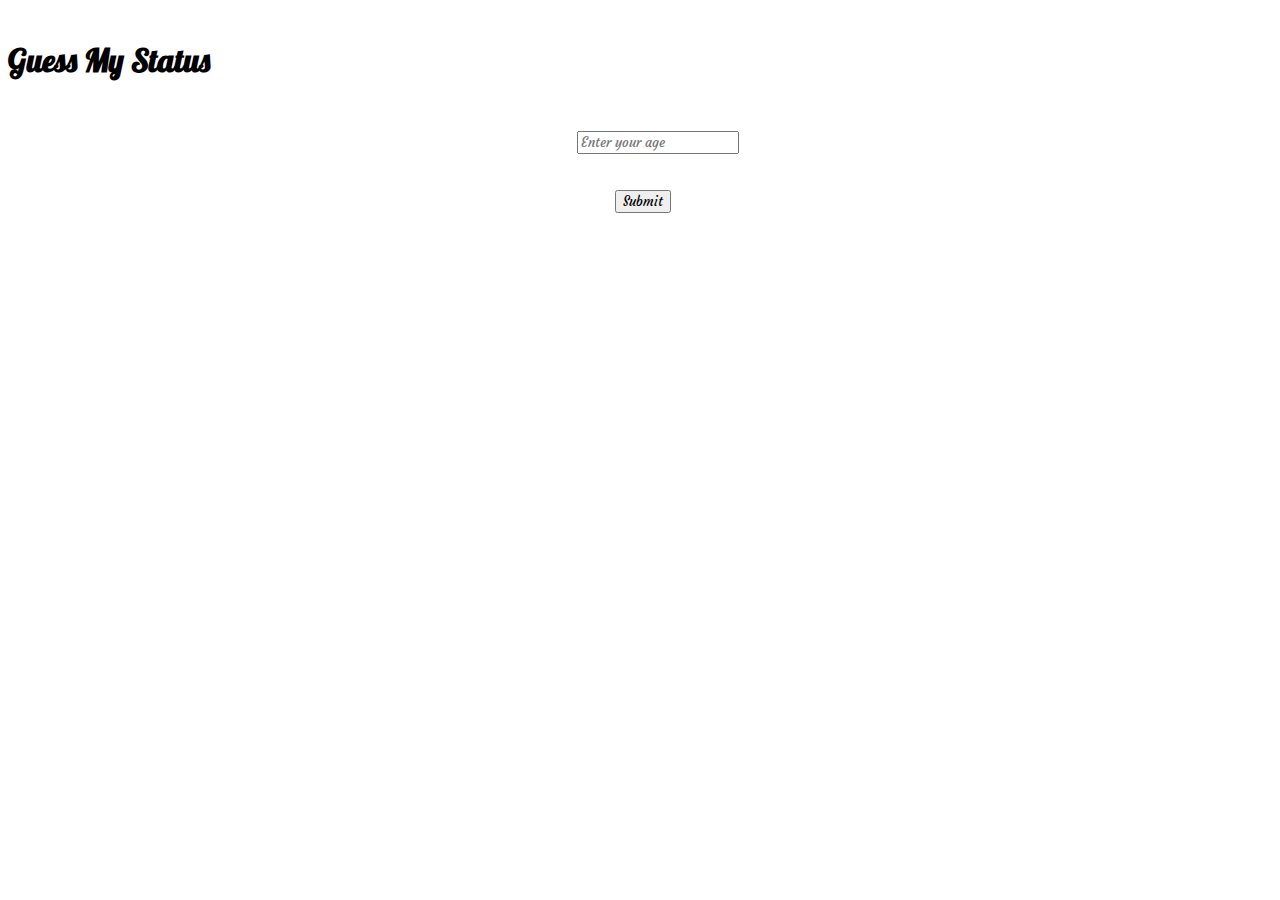
==== day1/index.html @ 29dd23af "initial commit" ====
<!DOCTYPE html>
<html lang="en">

<head>
  <meta charset="UTF-8">
  <title>Guess My Status</title>
  <link rel="stylesheet" href="https://maxcdn.bootstrapcdn.com/bootstrap/4.0.0-alpha.6/css/bootstrap.min.css" integrity="sha384-rwoIResjU2yc3z8GV/NPeZWAv56rSmLldC3R/AZzGRnGxQQKnKkoFVhFQhNUwEyJ"
    crossorigin="anonymous">
  <link rel="stylesheet" href="screen.css">
  
</head>

<body>
  <div class="container-fluid">

    <h1 class="text-center text-primary" id="target1">Guess My Status</h1>
    <div id="target2">
      <form>
        <input id="target3" type="text" placeholder="Enter your age">
        <p>
          <button id="target4" class="btn btn-primary">Submit</button>
        </p>
      </form>
    </div>
  </div>
</body>
<script src="app.js"></script>
</html>
---- day1/screen.css ----
@import url('https://fonts.googleapis.com/css?family=Lobster');
@import url('https://fonts.googleapis.com/css?family=Courgette');

#target1 {
  font-family: 'Lobster', cursive;
  margin-top: 40px;
}

#target3 {
  font-family: 'Courgette', cursive;
  margin-top: 30px;
  margin-left: 45%;
}

#target4 {
  font-family: 'Courgette', cursive;
  margin-top: 20px;
  margin-left: 48%;
  margin-bottom: 50%;
}
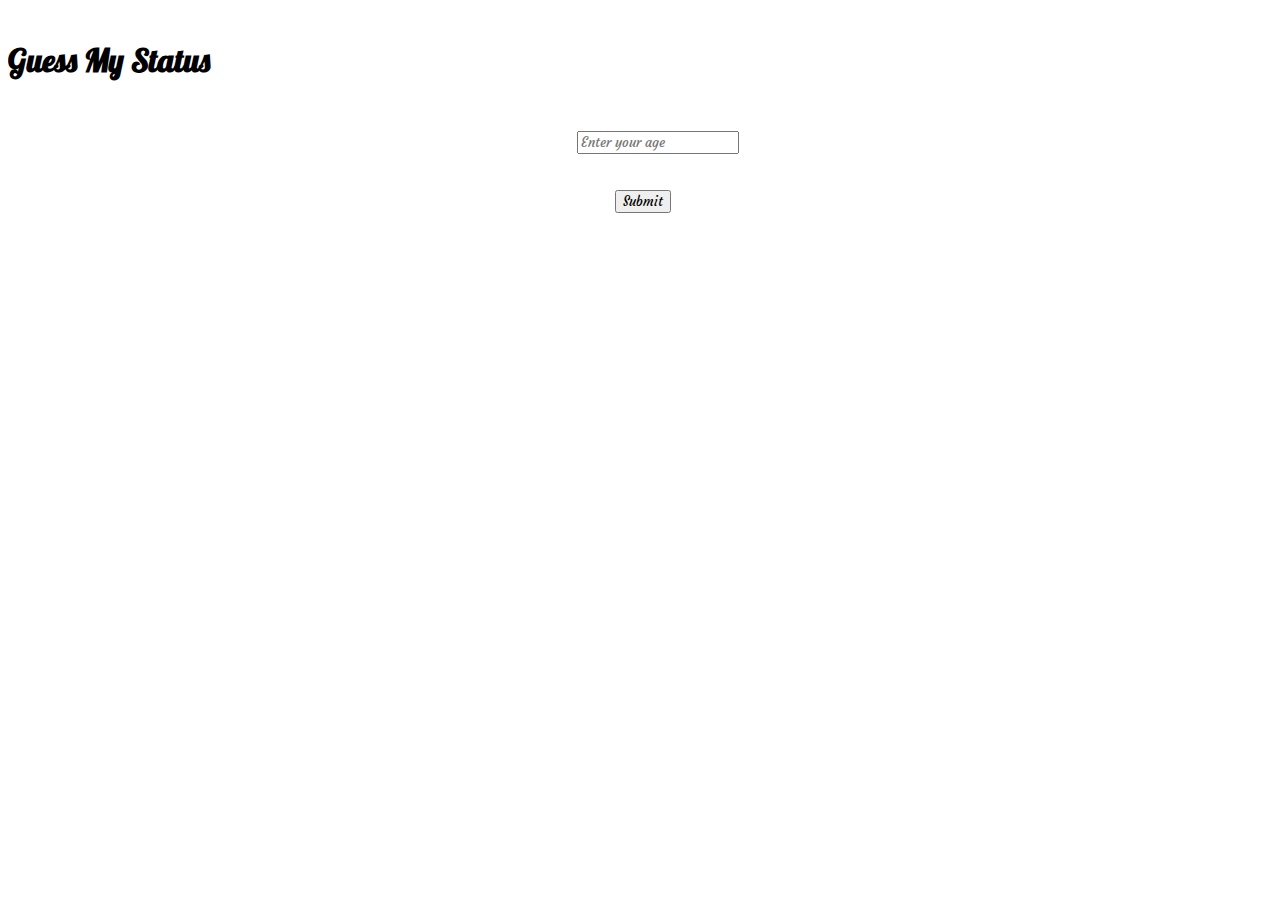
==== commit 04e53bcc: "Update index.html" ====
--- a/day1/index.html
+++ b/day1/index.html
@@ -15,14 +15,12 @@
 
     <h1 class="text-center text-primary" id="target1">Guess My Status</h1>
     <div id="target2">
-      <form>
         <input id="target3" type="text" placeholder="Enter your age">
         <p>
           <button id="target4" class="btn btn-primary">Submit</button>
         </p>
-      </form>
     </div>
   </div>
 </body>
 <script src="app.js"></script>
-</html>+</html>
